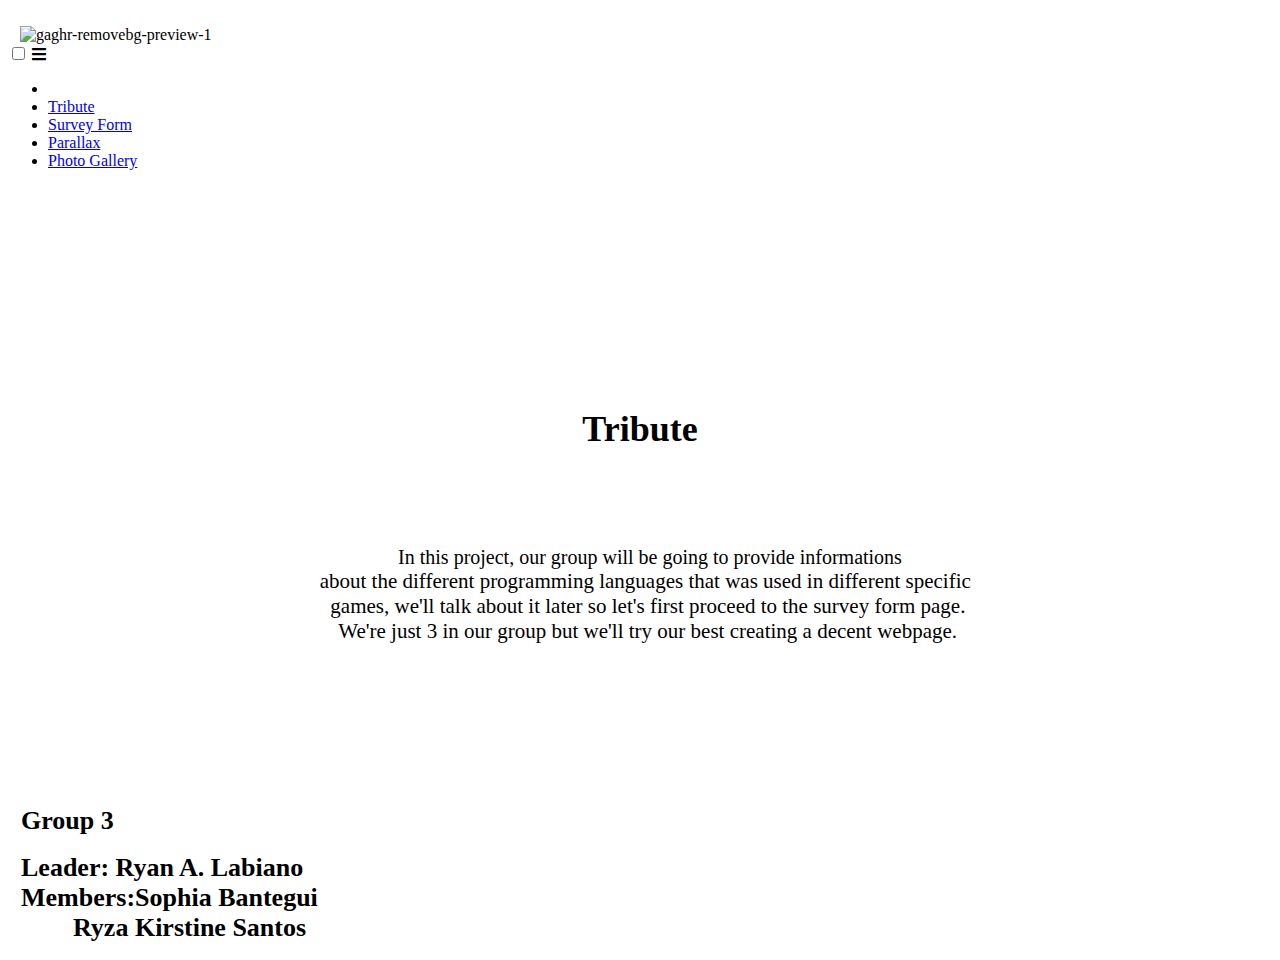
==== index.htm @ e85eaa43 "Add files via upload" ====
<!DOCTYPE html>

<html lang="en" dir="ltr">

	
   <head>
   
      <meta charset="utf-8">
      <title>11 ICT - 1 GROUP 3</title>
      <link rel="stylesheet" href="xdd.css">
      <link rel="stylesheet" href="https://cdnjs.cloudflare.com/ajax/libs/font-awesome/5.15.3/css/all.min.css"/>
      <meta name="viewport" content="width=device-width, initial-scale=1.0">
   </head>
   <body>
      <nav>
		
         <div class="logo">
		 <br>
        		&nbsp;
            &nbsp;<img src="https://i.ibb.co/MhLvBVj/gaghr-removebg-preview-1.png" alt="gaghr-removebg-preview-1" height="160" width="220">
			
				
         </div>
		 
		 
         <input type="checkbox" id="click">
         <label for="click" class="menu-btn">
         <i class="fas fa-bars"></i>
         </label>
         <ul>
		 
            <li><a class="active" >&nbsp;</a></li>
			            <li><a  href="#">Tribute</a></li>

            <li><a href="file:///C:/Users/Ryan/Downloads/surveyform.htm">Survey Form</a></li>
            <li><a href="file:///C:/Users/Ryan/Downloads/parallax.htm">Parallax</a></li>
            <li><a href="file:///C:/Users/Ryan/Downloads/tryy1.htm">Photo Gallery</a></li>
			
			&nbsp;&nbsp;
            &nbsp;
            &nbsp;
            
            
         </ul>
		 
      </nav>
	  
	  
	  <body>
	  <br><br><br><br><br><br><br><br><br><br>
	 <center>
	 <div 
	 class="ra">
   <h1 style="color:black;font-family:Press Start 2P;font-size:36px;" align="center">Tribute</h1>
	</center>
	</div>
	<body>
       <br><br><br><br>
	   
			<head>
				<title>Wala lang </title>
				<link rel="preconnect" href="https://fonts.googleapis.com">
				<link rel="preconnect" href="https://fonts.gstatic.com" crossorigin>
				<link href="https://fonts.googleapis.com/css2?family=Montserrat:ital,wght@0,200;1,800&family=Press+Start+2P&display=swap" rel="stylesheet">
			</head>
			
			<center>
			<p1 style="color:black;font-size:20px;">&nbsp;&nbsp;&nbsp; In this project, our group will be going to provide informations </p1>
			<br>
			<p1 style="color:black;font-size:21px;">&nbsp; about the different programming languages that was used in different specific</p1>
			<br>
			<p1 style="color:black;font-size:21px;">&nbsp;&nbsp; games, we'll talk about it later so let's first proceed to the survey form page. </p1>
			<br>
			<p1 style="color:black;font-size:21px;">&nbsp;&nbsp; We're just 3 in our group but we'll try our best creating a decent webpage. </p1>

			</center>
			
			
			<left>
			<br><br><br><br><br><br><br><br>
			<h1 style="color:black;font-size:26px;" align="left">&nbsp;&nbsp;Group 3</h>
			<br> 
			<h1 style="color:black;font-size:26px;" align="left">&nbsp;&nbsp;Leader: Ryan A. Labiano <br>&nbsp;&nbsp;Members:Sophia Bantegui <br>
			&nbsp;&nbsp;&nbsp;&nbsp;&nbsp;&nbsp;&nbsp;&nbsp;&nbsp; Ryza Kirstine Santos </h>
			</left>
		


   </body>
</html>
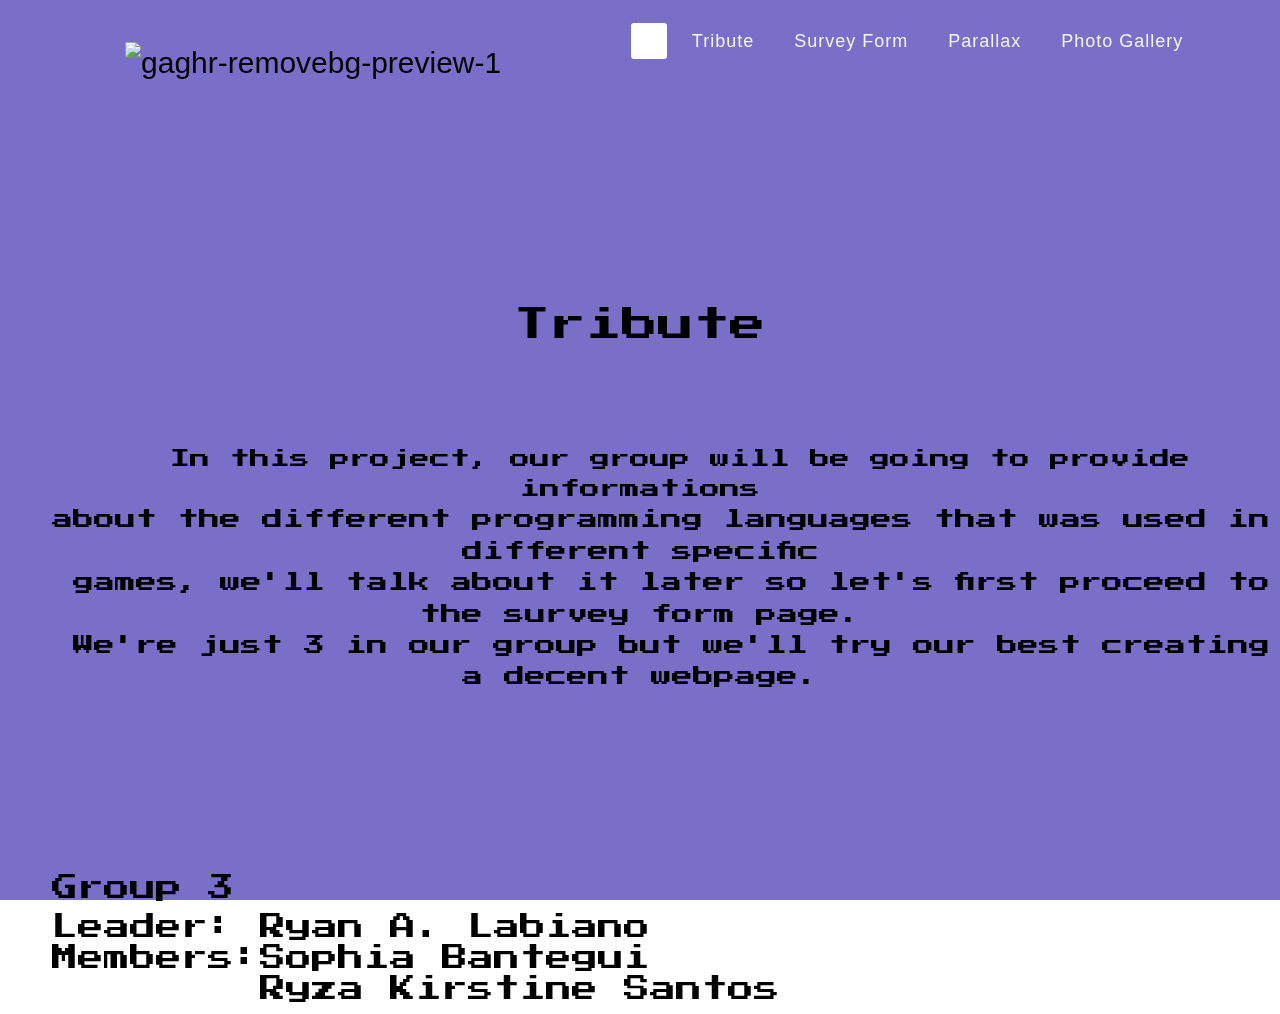
==== commit 07354036: "update1" ====
--- a/index.htm
+++ b/index.htm
@@ -30,11 +30,11 @@
          <ul>
 		 
             <li><a class="active" >&nbsp;</a></li>
-			            <li><a  href="#">Tribute</a></li>
+			            <li><a  href="tributePage.htm">Tribute</a></li>
 
-            <li><a href="file:///C:/Users/Ryan/Downloads/surveyform.htm">Survey Form</a></li>
-            <li><a href="file:///C:/Users/Ryan/Downloads/parallax.htm">Parallax</a></li>
-            <li><a href="file:///C:/Users/Ryan/Downloads/tryy1.htm">Photo Gallery</a></li>
+            <li><a href="surveyform.htm">Survey Form</a></li>
+            <li><a href="parallax.htm">Parallax</a></li>
+            <li><a href="tryy1.htm">Photo Gallery</a></li>
 			
 			&nbsp;&nbsp;
             &nbsp;
--- a/xdd.css
+++ b/xdd.css
@@ -0,0 +1,475 @@
+
+.gaga {}
+
+body {
+	background-image: url("https://wallpapers.com/images/hd/finish-super-mario-wallpaper-wallpaper-0sxanxkxzvo8u54s.jpg");
+	background-repeat: no-repeat;
+	background-size:100%;
+	
+}
+
+
+@import url('https://fonts.googleapis.com/css?family=Poppins:400,500,600,700&display=swap');
+*{
+  margin: 0;
+  padding: 0;
+  box-sizing: border-box;
+  font-family: 'Poppins', sans-serif;
+} 
+nav{
+  display: flex;
+  height: 80px;
+  width: 100%;
+  align-items: center;
+  justify-content: space-between;
+  padding: 0 50px 0 100px;
+  flex-wrap: wrap;
+}
+
+
+
+nav .logo{
+	position: static;
+	top: 10%;
+	
+  color: black;
+  font-size: 30px;
+  font-weight: 200;
+}
+nav ul{
+  display: flex;
+  flex-wrap: wrap;
+  list-style: none;
+}
+nav ul li{
+  margin: 0 5px;
+}
+nav ul li a{\
+	position: absolute;
+  color: #f2f2f2;
+  text-decoration: none;
+  font-size: 18px;
+  font-weight: 500;
+  padding: 8px 15px;
+  border-radius: 3px;
+  letter-spacing: 1px;
+  transition: all 0.3s ease;
+}
+nav ul li a.active,
+nav ul li a:hover{
+  color: #111;
+  background: #fff;
+}
+nav .menu-btn i{
+  color: #fff;
+  font-size: 22px;
+  cursor: pointer;
+  display: none;
+}
+input[type="checkbox"]{
+  display: none;
+}
+@media (max-width: 1000px){
+  nav{
+    padding: 0 40px 0 50px;
+  }
+}
+@media (max-width: 920px) {
+  nav .menu-btn i{
+    display: block;
+  }
+  #click:checked ~ .menu-btn i:before{
+    content: "\f00d";
+  }
+  nav ul{
+    position: fixed;
+    top: 80px;
+    left: -100%;
+    background: #111;
+    height: 100vh;
+    width: 100%;
+    text-align: center;
+    display: block;
+    transition: all 0.3s ease;
+  }
+  #click:checked ~ ul{
+    left: 0;
+  }
+  nav ul li{
+    width: 100%;
+    margin: 40px 0;
+  }
+  nav ul li a{
+    width: 100%;
+    margin-left: -100%;
+    display: block;
+    font-size: 20px;
+    transition: 0.6s cubic-bezier(0.68, -0.55, 0.265, 1.55);
+  }
+  #click:checked ~ ul li a{
+    margin-left: 0px;
+  }
+  nav ul li a.active,
+  nav ul li a:hover{
+    background: none;
+    color: cyan;
+  }
+}
+.content{
+  position: absolute;
+  top: 50%;
+  left: 50%;
+  transform: translate(-50%, -50%);
+  text-align: center;
+  z-index: -1;
+  width: 100%;
+  padding: 0 30px;
+  color: #1b1b1b;
+}
+.content div{
+  font-size: 40px;
+  font-weight: 700;
+}
+.raa {
+    animation: drop 2.0s ease; 
+}
+raa:hover{
+    color:transparent;
+}
+
+
+section {
+    overflow: auto;
+    padding: 50px 80px;
+
+}
+
+footer{
+    width: 100%;
+    background-color: #323232;
+    color: #f2f2f2;
+    height: 8vh;
+    text-align: center;
+    padding-top: 5vh;
+    padding-bottom: 1vh;
+}
+
+@media (max-width:800px) {
+    .head{
+        font-size: 200%;
+    }
+   
+}
+
+
+@keyframes drop {
+    0% {
+      opacity: 0;
+      transform: translateY(-80px);
+    }
+    100% {
+      opacity: 1;
+      transform: translateY(0px);
+    }
+  }
+  
+  .ra {
+    animation: drop 2.8s ease; 
+}
+ra:hover{
+    color:transparent;
+}
+
+
+section {
+    overflow: auto;
+    padding: 50px 80px;
+
+}
+
+footer{
+    width: 100%;
+    background-color: #323232;
+    color: #f2f2f2;
+    height: 8vh;
+    text-align: center;
+    padding-top: 5vh;
+    padding-bottom: 1vh;
+}
+
+@media (max-width:800px) {
+    .head{
+        font-size: 200%;
+    }
+   
+}
+
+
+@keyframes drop {
+    0% {
+      opacity: 0;
+      transform: translateY(-80px);
+    }
+    100% {
+      opacity: 1;
+      transform: translateY(0px);
+    }
+  }
+  
+h1 {
+	font-family: 'Press Start 2P', cursive; 
+	font-family: 'Montserrat', sans-serif;
+	font-family: 'Press Start 2P', cursive;
+ }
+ 
+ p1 {
+	 font-family: 'Press Start 2P', cursive; 
+	font-family: 'Montserrat', sans-serif;
+	font-family: 'Press Start 2P', cursive;
+ }
+@import url('https://fonts.googleapis.com/css2?family=Poppins&display=swap');
+
+:root{
+    --color-white:#f3f3f3;
+    --color-darkblue:#796ec8;
+    --color-darkblue-alpha:rgba(13, 138, 187, 0.8);
+    --color-green:#21eb6e;
+}
+*,*::before,*::after{
+    box-sizing: border-box;
+}
+
+body{
+    font-family: 'Poppins',sans-serif;
+    font-size: 1rem;
+    font-weight: 400;
+    line-height: 1.4;
+    color: var(--color-black);
+    margin: 0;
+}
+body::before{
+    content: '';
+    position: fixed;
+    top: 0;
+    left: 0;
+    height: 100%;
+    width: 100%;
+    z-index: -1;
+    background: var(--color-darkblue);
+    background-image: url(file:///C:/Users/Ryan/Downloads/pexels-veeterzy-114979.jpg);
+    background-size: cover;
+    background-repeat: no-repeat;
+    background-position: center;
+}
+#title{
+    color: var(--color-green);
+    font-weight: 600;
+}
+.ba {
+    animation: drop 2.0s ease; 
+}
+ba:hover{
+    color:transparent;
+}
+
+
+section {
+    overflow: auto;
+    padding: 50px 80px;
+
+}
+
+footer{
+    width: 100%;
+    background-color: #323232;
+    color: #f2f2f2;
+    height: 8vh;
+    text-align: center;
+    padding-top: 5vh;
+    padding-bottom: 1vh;
+}
+
+@media (max-width:800px) {
+    .head{
+        font-size: 200%;
+    }
+   
+}
+
+
+@keyframes drop {
+    0% {
+      opacity: 0;
+      transform: translateY(-80px);
+    }
+    100% {
+      opacity: 1;
+      transform: translateY(0px);
+    }
+  }
+h1{
+    font-weight: 400;
+    line-height: 1.2;
+}
+p{
+    font-size: 1.125rem;
+}
+h1,p{
+    margin-top: 0;
+    margin-bottom: 0.5rem;
+}
+label{
+    display: flex;
+    align-items: center;
+    font-size: 1.125rem;
+    margin-bottom: 0.5rem;
+}
+
+input,button,select,textarea{
+    margin: 0;
+    font-family: inherit;
+    font-size: inherit;
+    line-height: inherit;
+}
+.container{
+    width: 100%;
+    margin: 3.125rem auto 0 auto;
+    padding:1.8rem 1rem;
+}
+
+.header{
+    padding: 0 0.625rem;
+    margin-bottom: 1.875rem;
+    text-align: center;
+}
+#description{
+    font-style: italic;
+    font-weight: 200;
+    text-shadow: 1px 1px 1px rgba(0,0,0,0.4);
+
+}
+.clue{
+    margin-left: 0.25rem;
+    font-size: 0.9rem;
+    color: #000000;
+}
+#quest{
+    color: rgb(241, 191, 98);
+    font-size: 1.5rem;
+}
+form{
+    background: var(--color-darkblue-alpha);
+    border-radius: 0.25rem;
+}
+
+@media (min-width: 480px){
+    form{
+        padding: 2.5rem;
+    }
+}
+.form-group{
+    margin: 0 auto 1.25rem auto;
+    padding: 0.25rem;
+}
+.formControl{
+    display: block;
+    width: 100%;
+    height: 2.375rem;
+    padding: 0.375rem 0.75rem;
+    color: #495057;
+    background-color: #fff;
+    background-clip: padding-box;
+    border: 1px solid #ced4da;
+    border-radius: 0.25rem;
+    transition: border-color 0.15s ease-in-out,box-shadow 0.15s ease-in-out;
+}
+.formControl:focus{
+    border-color:blue;
+    outline: 0;
+    box-shadow:0 0 0 0.2rem rgba(0,123,255,0.25)
+}
+.inputRadio,
+.checkbox
+{
+    display: inline-block;
+    margin-right: 0.625rem;
+    min-height: 1.25rem;
+    min-width: 1.25rem;
+
+}
+.textarea{
+    width: 100%;
+    padding: 0.75rem;
+    font-size: 1.15rem;
+    outline: none;
+    border-color: blue;
+    border-radius: 5px;
+}
+.btn{
+    display: block;
+    width: 100%;
+    padding:0.5rem 0.75rem;
+    background: var(--color-green);
+    color: inherit;
+    border-radius: 15px;
+    cursor: pointer;
+    outline: none;
+    text-transform: uppercase;
+    font-size: 1.5rem;
+    color: blue;
+    border: none;
+}
+
+@media (min-width:576px){
+    .container{
+        max-width: 540px;
+    }
+}
+@media (min-width:800px){
+    .container{
+        max-width: 760px;
+    }
+}
+.forz {
+    animation: drop 2.8s ease; 
+}
+forz:hover{
+    color:transparent;
+}
+
+
+section {
+    overflow: auto;
+    padding: 50px 80px;
+
+}
+
+footer{
+    width: 100%;
+    background-color: #323232;
+    color: #f2f2f2;
+    height: 8vh;
+    text-align: center;
+    padding-top: 5vh;
+    padding-bottom: 1vh;
+}
+
+@media (max-width:800px) {
+    .head{
+        font-size: 200%;
+    }
+   
+}
+
+
+@keyframes drop {
+    0% {
+      opacity: 0;
+      transform: translateY(-80px);
+    }
+    100% {
+      opacity: 1;
+      transform: translateY(0px);
+    }
+  }
+
